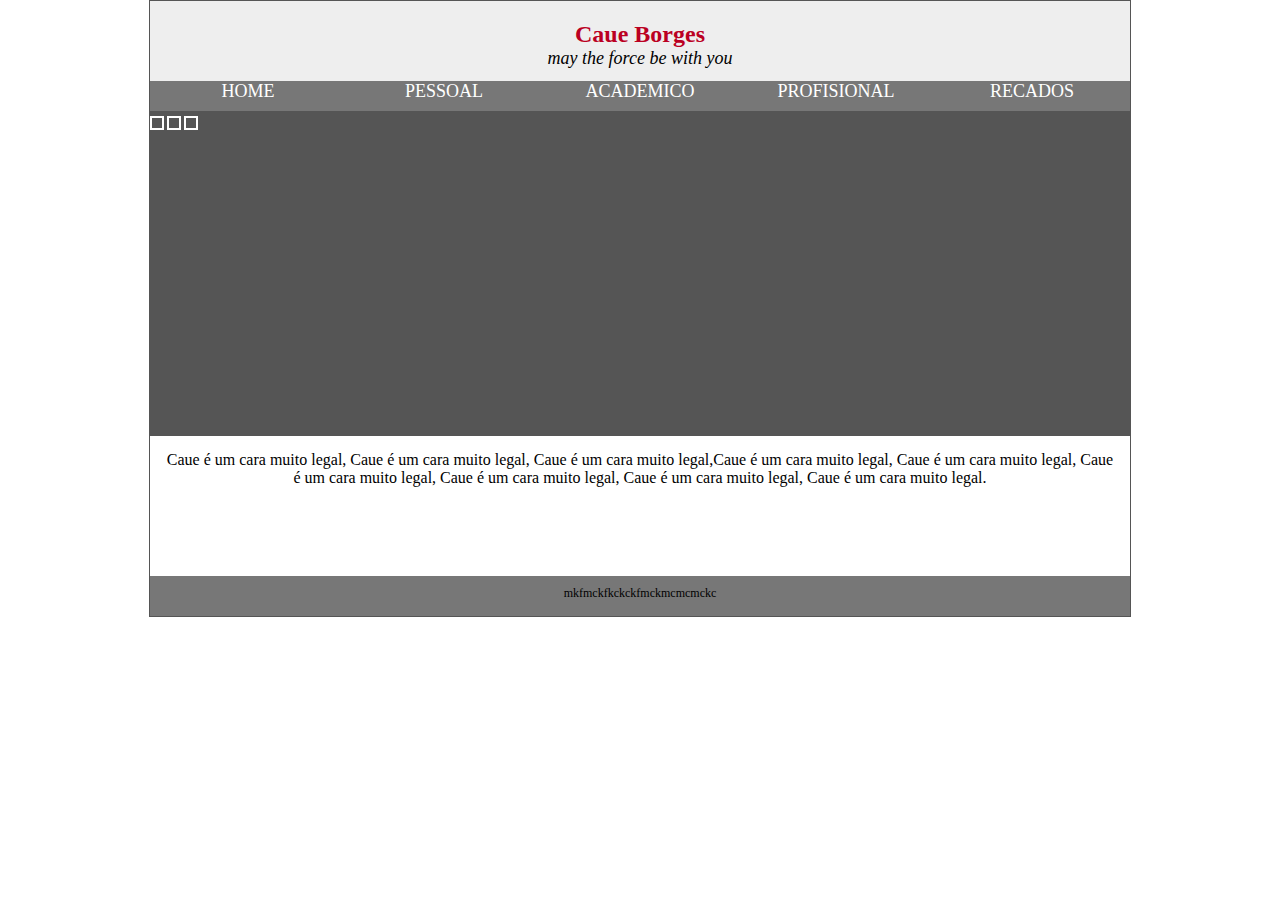
==== index.html @ 575ac81e "s" ====
<!DOCTYPE html>
<html lang="pt-br">
<head>
    <meta charset="UTF-8">
    <meta http-equiv="X-UA-Compatible" content="IE=edge">
    <meta name="viewport" content="width=device-width, initial-scale=1.0">
    <title>Site Pessoal</title>
    <link rel="stylesheet" href="estilo.css">
</head>
<body>
  <div id="tudo">
    <div id="topo">
         <h1>Caue Borges</h1>
         <p>may the force be with you</p>
    </div>
      <div id="menu">
         <ul>
            <li><a href="index.html">Home</a></li>
            <li><a href="#">Pessoal</a></li>
            <li><a href="#">Academico</a></li>
            <li><a href="#">Profisional</a></li>
            <li><a href="#">Recados</a></li>
         </ul>
    </div>
      <div id="destaques">
         <img class="foto" src="https://via.placeholder.com/300" alt="">
         <img class="foto" src="https://via.placeholder.com/300" alt="">
         <img class="foto" src="https://via.placeholder.com/300" alt="">
    </div>
      <div id="bio">
         <p>Caue é um cara muito legal, Caue é um cara muito legal, Caue é um cara muito legal,Caue é um cara muito legal, Caue é um cara muito legal, Caue é um cara muito legal, Caue é um cara muito legal, Caue é um cara muito legal, Caue é um cara muito legal.</p>
    </div>
      <div id="comentarios">

    </div>
      <div id="rodape">
          <p>mkfmckfkckckfmckmcmcmckc</p>
    </div>
</div>
</body>
</html>
---- estilo.css ----
* {
    margin: 0;
    padding: 0;
}
body {
    font-family: verdana;
    font-size: 12px;
}
h1 {
    color: #bb0022;
    font-size: 24px;
    text-align: center;
    padding-top: 20px;
}
#topo {
    background-color: #eee;
    width: 980px;
    height: 80px;
}
#topo p {
    text-align: center;
    font-style: italic;
    font-size: 18px;
}
#menu {
    background-color: #777;
    width: 980px;
    height: 30px;
}
#menu ul {
    text-transform: uppercase;
    list-style-type: none;
}
#menu ul li{
    float: left;
}
#menu ul li a{
    font-size: 18px;
    width: 196px;
    display: block;
    text-align: center;
    color: #fff;
    text-decoration: none;
}
#menu ul li a:hover{
    color: #777;
    background-color: #fff;
}
#destaques{
    background-color: #555;
    width: 980px;
    height: 320px;
    padding-top: 5px;
}
.foto{
    padding: 5px;
    border: 2px solid #fff;
}
#bio{
    background-color: #fff;
    width: 980px;
    height: 140px;
}
#bio p{
    text-align: center;
    font-size: 16px;
    padding: 15px;
}
#rodape{
    background-color: #777;
    width: 980px;
    height: 40px;
}
#rodape p{
    text-align: center;
    padding-top: 10px;
}
#tudo{
    border: 1px solid #555;
    width: 980px;
    margin: auto;
}
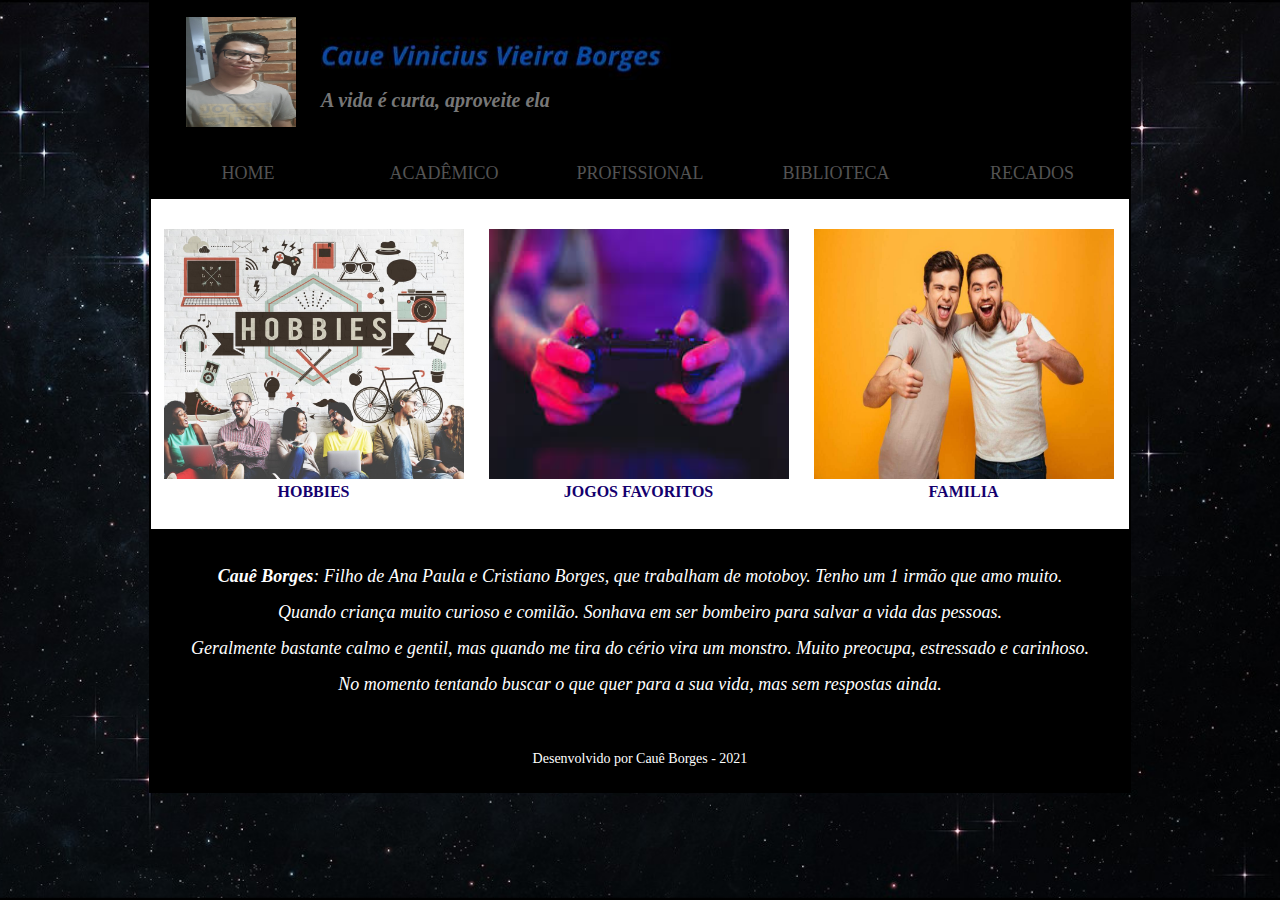
==== commit 17c84555: "Add files via upload" ====
--- a/index.html
+++ b/index.html
@@ -1,41 +1,61 @@
-<!DOCTYPE html>
-<html lang="pt-br">
-<head>
-    <meta charset="UTF-8">
-    <meta http-equiv="X-UA-Compatible" content="IE=edge">
-    <meta name="viewport" content="width=device-width, initial-scale=1.0">
-    <title>Site Pessoal</title>
-    <link rel="stylesheet" href="estilo.css">
-</head>
-<body>
-  <div id="tudo">
-    <div id="topo">
-         <h1>Caue Borges</h1>
-         <p>may the force be with you</p>
-    </div>
-      <div id="menu">
-         <ul>
-            <li><a href="index.html">Home</a></li>
-            <li><a href="#">Pessoal</a></li>
-            <li><a href="#">Academico</a></li>
-            <li><a href="#">Profisional</a></li>
-            <li><a href="#">Recados</a></li>
-         </ul>
-    </div>
-      <div id="destaques">
-         <img class="foto" src="https://via.placeholder.com/300" alt="">
-         <img class="foto" src="https://via.placeholder.com/300" alt="">
-         <img class="foto" src="https://via.placeholder.com/300" alt="">
-    </div>
-      <div id="bio">
-         <p>Caue é um cara muito legal, Caue é um cara muito legal, Caue é um cara muito legal,Caue é um cara muito legal, Caue é um cara muito legal, Caue é um cara muito legal, Caue é um cara muito legal, Caue é um cara muito legal, Caue é um cara muito legal.</p>
-    </div>
-      <div id="comentarios">
-
-    </div>
-      <div id="rodape">
-          <p>mkfmckfkckckfmckmcmcmckc</p>
-    </div>
-</div>
-</body>
+<!DOCTYPE html>
+<html lang="pt-br">
+<head>
+    <meta charset="UTF-8">
+    <link rel="shortcut icon" href="icon.ico" type="image/x-icon">
+    <meta http-equiv="X-UA-Compatible" content="IE=edge">
+    <meta name="viewport" content="width=device-width, initial-scale=1.0">
+    <title>Site Pessoal</title>
+    <link rel="stylesheet" href="estilo.css">
+</head>
+<body>
+<div id="tudo">
+    <div id="topo">
+        <img id="foto" src="foto perfil1.jpg" width="75" height="75">
+        <div id="titulo">
+            <img id="logo" src="logo-nome.jpg" width="350" height="58">
+			<p class="slogan">A vida é curta, aproveite ela</p>
+		</div>	
+    </div>
+    <div id="menu">
+        <ul>
+            <li><a href="index.html">Home</a></li>
+            <li><a href="academico.html">Acadêmico</a></li>
+            <li><a href="profissional.html">Profissional</a></li>
+            <li><a href="biblioteca.html">Biblioteca</a></li>
+            <li><a href="recados.html">Recados</a></li>
+        </ul>
+    </div>
+    <div id="destaques">   
+        <div class="cols">
+            <a href="hobbies.html">
+                <img src="hobbies.jpg" width="300" height="250" alt="">
+            </a>			
+            <h4>Hobbies</h4>
+        </div>
+        <div class="cols">
+            <a href="costelinha.html">
+                <img src="games.jfif" width="300" height="250" alt="">
+            </a>
+            <h4>Jogos Favoritos</h4>			
+        </div>
+        <div class="cols">
+            <a href="amigos.html">
+                <img src="amigos.jpg" width="300" height="250" alt="">
+            </a>
+            <h4>familia</h4>
+        </div>      
+    </div>
+    <div id="bio">
+        <p><strong>Cauê Borges</strong>: Filho de Ana Paula e Cristiano Borges, que trabalham de motoboy. Tenho um 1 irmão que amo muito.</p>
+        <p>Quando criança muito curioso e comilão. Sonhava em ser bombeiro para salvar a vida das pessoas. </p>
+        <p>Geralmente bastante calmo e gentil, mas quando me tira do cério vira um monstro. Muito preocupa, estressado e carinhoso. </p>
+        <p>No momento tentando buscar o que quer para a sua vida, mas sem respostas ainda.</p>
+    </div>
+    <div id="rodape">
+        <p>Desenvolvido por Cauê Borges - 2021</p>
+    </div>
+</div>
+
+</body>
 </html>--- a/estilo.css
+++ b/estilo.css
@@ -1,82 +1,142 @@
-* {
-    margin: 0;
-    padding: 0;
-}
-body {
-    font-family: verdana;
-    font-size: 12px;
-}
-h1 {
-    color: #bb0022;
-    font-size: 24px;
-    text-align: center;
-    padding-top: 20px;
-}
-#topo {
-    background-color: #eee;
-    width: 980px;
-    height: 80px;
-}
-#topo p {
-    text-align: center;
-    font-style: italic;
-    font-size: 18px;
-}
-#menu {
-    background-color: #777;
-    width: 980px;
-    height: 30px;
-}
-#menu ul {
-    text-transform: uppercase;
-    list-style-type: none;
-}
-#menu ul li{
-    float: left;
-}
-#menu ul li a{
-    font-size: 18px;
-    width: 196px;
-    display: block;
-    text-align: center;
-    color: #fff;
-    text-decoration: none;
-}
-#menu ul li a:hover{
-    color: #777;
-    background-color: #fff;
-}
-#destaques{
-    background-color: #555;
-    width: 980px;
-    height: 320px;
-    padding-top: 5px;
-}
-.foto{
-    padding: 5px;
-    border: 2px solid #fff;
-}
-#bio{
-    background-color: #fff;
-    width: 980px;
-    height: 140px;
-}
-#bio p{
-    text-align: center;
-    font-size: 16px;
-    padding: 15px;
-}
-#rodape{
-    background-color: #777;
-    width: 980px;
-    height: 40px;
-}
-#rodape p{
-    text-align: center;
-    padding-top: 10px;
-}
-#tudo{
-    border: 1px solid #555;
-    width: 980px;
-    margin: auto;
+body {
+	background-image: url("wallpaper.png");
+	background-attachment: fixed;
+	background-position: center;
+	background-size: cover; 
+}
+* {
+    margin: 0;
+    padding: 0;
+}
+body{
+    font-family: verdana;
+}
+h1{
+	color: #69152D;
+    font-size: 18px;
+    text-transform: uppercase;
+}
+h2{
+    color: #69152D;
+    font-size: 18px;
+    text-transform: uppercase;
+}
+h3{
+    font-size: 15px;
+    text-transform: uppercase;
+    margin: 15px 0 0;
+}
+p{
+    font-size: 14px;
+    margin: 5px 0;
+}
+#topo{
+    background-color: #EEE;
+    width: 980px;
+    height: 80px;
+}
+#foto{
+	margin: 15px 25px 0px 35px;
+    height: 110px;
+    width: 110px;
+    float: left;
+}
+#topo{
+	width: 978px;
+	height: 150px;
+	background-color: #000000;
+    border: 1px solid #000000;
+}
+#logo{
+	width: 350px;
+	height: 58px;
+    margin-top: 20px;
+}
+.slogan {
+    font-style: italic;
+    font-size: 20px;
+    padding-left: 150px;
+    text-align: left;
+    font-weight: 600;
+    color: #777;
+}
+#menu{
+    background: #000000;
+	width: 980px;
+	height: 45px;
+}
+#menu ul{
+    text-transform: uppercase;
+    list-style-type: none;
+}
+#menu ul li{
+    float: left;
+}
+#menu ul li a{
+	font-size: 18px;
+	width: 190px;
+	display: block;
+	text-align: center;
+	color: rgb(83, 83, 83);
+	text-decoration: none;
+	padding: 10px 3px;
+}
+#menu ul li a:hover{	
+	color: #14006e;
+	font-size: 20px;
+	background: #FFF;
+}
+#destaques{
+    background: #FFF;
+    border: 1px solid #000000;
+    width: 978px;
+    height: 330px;
+}
+.cols {
+    width: 319px;
+    padding: 30px 3px 30px 3px;
+    float: left;
+    text-align: center;
+}
+#destaques h4{
+    text-transform: uppercase;
+	font-size: 16px;
+	font-weight: bold;
+	color: #14006e;
+}
+#conteudo {
+    width: 912px;
+    border-left: 2px solid #000000;
+    border-right: 2px solid #000000;
+    background: #fff;
+    padding: 30px 32px;
+}
+#bio{
+	background: #000000;
+	border: 1px solid #000000;
+	width: 978px;
+    padding: 25px 0;
+}
+#bio p{
+    font-family: Georgia, 'Times New Roman';
+	font-size: 18px;
+	font-style: italic;
+	text-align: center;
+	padding: 5px 40px;	
+	color: #ffffff;
+}
+#rodape{
+	font-size: 14px;
+	width: 980px;
+	padding: 15px 0 20px; 
+	background: #000000;
+	text-align: center;
+}
+#rodape p{
+	color: #FFF;
+}
+#tudo{
+    width: 980px;
+    border: 1px solid rgb(0, 0, 0);
+    margin: auto; 
 }